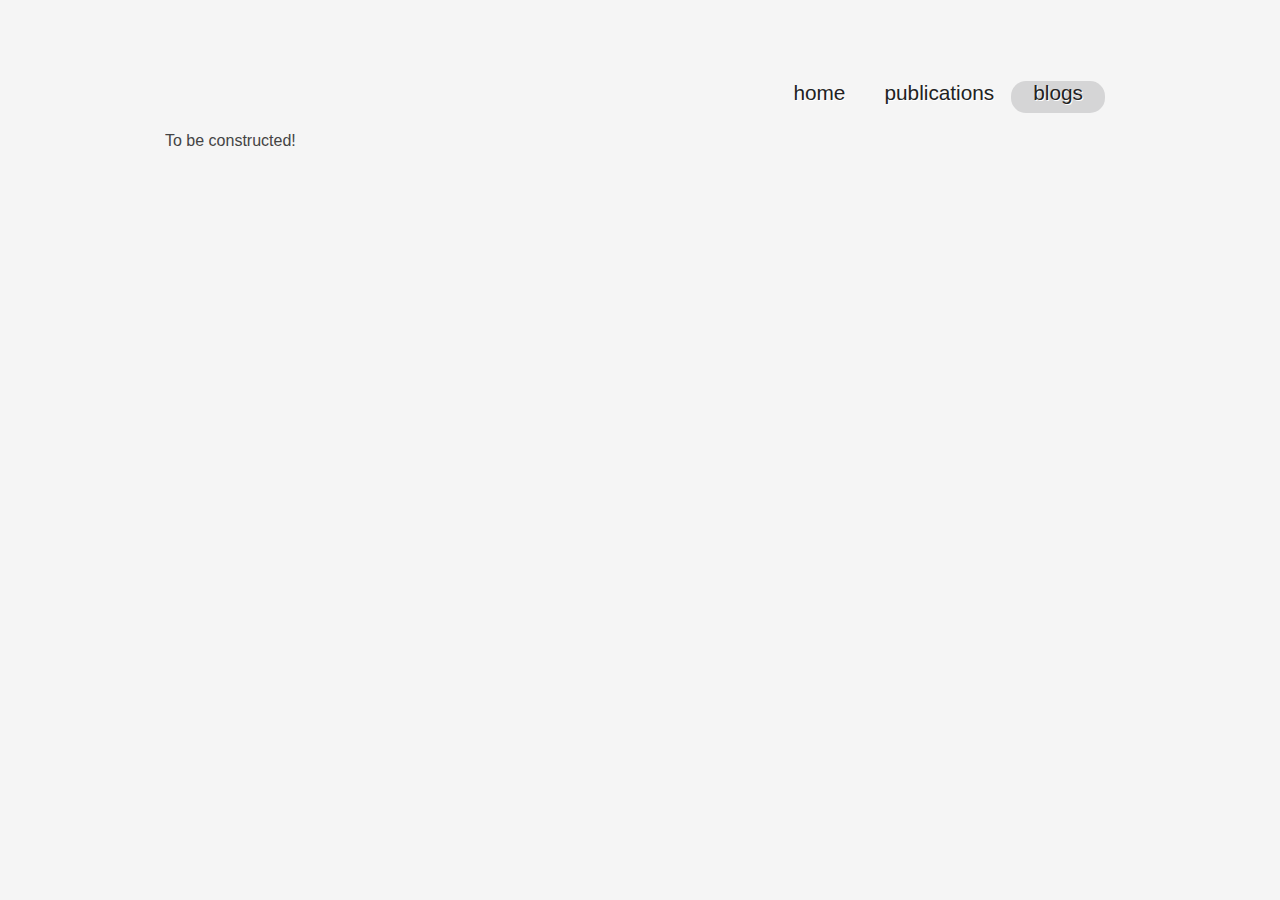
==== blogs.html @ 682cbd4b "Add files via upload" ====
<!DOCTYPE HTML>
<html>

  <head>
    <title>Haibo Yang</title>
    <meta name="description" content="Homepage for Haibo Yang" />
    <meta name="keywords" content="Haibo Yang, homepage, PhD, computer science, AI, machine learning, federated learning" />
    <meta http-equiv="content-type" content="text/html; charset=UTF-8" />
    <link rel="stylesheet" type="text/css" href="css/style.css" />
    <link rel="stylesheet" href="css/social-circles.css"> 
    <link rel="stylesheet" href="css/academicons.min.css"/>
    <!-- modernizr enables HTML5 elements and feature detects -->
    <script type="text/javascript" src="js/modernizr-1.5.min.js"></script>
  
  </head>

<body>
  <div id="main">
    <header>
      <!-- <div id="logo"><h1>Haibo<a href="#">&nbsp;Yang</a></h1></div> -->
      <nav>
        <ul class="lavaLampWithImage" id="lava_menu">
          <li><a href="index.html">home</a></li>
          <li><a href="publications.html">publications</a></li>
          <li class="current"><a href="blogs.html">blogs</a></li>
        </ul>
      </nav>
    </header>
    <div id="site_content">
      <p>To be constructed!</p>
      <!-- <ul id="images">
        <li><img src="images/1.jpg" width="600" height="300" alt="photo_one" /></li>
        <li><img src="images/2.jpg" width="600" height="300" alt="photo_two" /></li>
        <li><img src="images/3.jpg" width="600" height="300" alt="photo_three" /></li>
        <li><img src="images/4.jpg" width="600" height="300" alt="photo_four" /></li>
        <li><img src="images/5.jpg" width="600" height="300" alt="photo_five" /></li>
        <li><img src="images/6.jpg" width="600" height="300" alt="photo_six" /></li>
      </ul>
      <div id="sidebar_container">
        <div class="sidebar">
          <h3>Latest News</h3>
          <h4>New Website Launched</h4>
          <h5>January 1st, 2012</h5>
          <p>2012 sees the redesign of our website. Take a look around and let us know what you think.<br /><a href="#">Read more</a></p>
        </div>
        <div class="sidebar">
          <h3>Useful Links</h3>
          <ul>
            <li><a href="#">First Link</a></li>
            <li><a href="#">Another Link</a></li>
            <li><a href="#">And Another</a></li>
            <li><a href="#">Last One</a></li>
          </ul>
        </div>
      </div>
      <div id="content">
        <h1>A Page</h1>
        <p>Lorem ipsum dolor sit amet, consectetur adipisicing elit, sed do eiusmod tempor incididunt ut labore et dolore magna aliqua. Ut enim ad minim veniam, quis nostrud exercitation ullamco laboris nisi ut aliquip ex ea commodo consequat. Duis aute irure dolor in reprehenderit in voluptate velit esse cillum dolore eu fugiat nulla pariatur. Excepteur sint occaecat cupidatat non proident, sunt in culpa qui.</p>
        <p>Lorem ipsum dolor sit amet, consectetur adipisicing elit, sed do eiusmod tempor incididunt ut labore et dolore magna aliqua. Ut enim ad minim veniam, quis nostrud exercitation ullamco laboris nisi ut aliquip ex ea commodo consequat. Duis aute irure dolor in reprehenderit in voluptate velit esse cillum dolore eu fugiat nulla pariatur. Excepteur sint occaecat cupidatat non proident, sunt in culpa qui.</p>
      </div>
    </div>
    <footer>
      <p><a href="index.html">home</a> | <a href="about.html">about me</a> | <a href="portfolio.html">my portfolio</a> | <a href="blog.html">blog</a> | <a href="contact.php">contact</a></p>
      <p>&copy; 2012 CSS3_B&W. All Rights Reserved. | <a href="http://www.css3templates.co.uk">design from css3templates.co.uk</a></p>
    </footer> -->
  </div>
  <!-- javascript at the bottom for fast page loading -->
  <script type="text/javascript" src="js/jquery.min.js"></script>
  <script type="text/javascript" src="js/jquery.easing.min.js"></script>
  <script type="text/javascript" src="js/jquery.lavalamp.min.js"></script>
  <script type="text/javascript" src="js/jquery.kwicks-1.5.1.js"></script>
  <script type="text/javascript">
    $(document).ready(function() {
      $('#images').kwicks({
        max : 600,
        spacing : 2
      });
    });
  </script>
  <script type="text/javascript">
    $(function() {
      $("#lava_menu").lavaLamp({
        fx: "backout",
        speed: 700
      });
    });
  </script>
</body>
</html>
---- css/style.css ----
@font-face { 
  font-family: News Cycle; 
    src: url('../fonts/NewsCycle-Regular.eot'); 
    src: local("News Cycle"), url('../fonts/NewsCycle-Regular.ttf'); 
} 

html { 
  height: 100%;
}

* { 
  margin: 0;
  padding: 0;
}

/* tell the browser to render HTML 5 elements as block */
article, aside, figure, footer, header, hgroup, nav, section { 
  display:block;
}

body { 
  font: normal 1.0em arial, sans-serif;
  background: #F5F5F5 url(../images/pattern.png);
  color: #444;
  padding-bottom: 40px;
}

p { 
  padding: 0 0 20px 0;
  line-height: 1.5em;
}

img { 
  border: 0;
}

h1, h2, h3, h4, h5, h6 { 
  font: normal 200% 'News Cycle', arial, sans-serif;
  color: #222;
  margin: 0 0 15px 0;
  padding: 15px 0 5px 0;
}

h1 { 
  text-shadow: 1px 1px #FFF;
}

h2 { 
  font: normal 200% 'News Cycle', arial, sans-serif;
  color: #222;  
  margin: 0;
  padding: 0 0 8px 0;
  text-shadow: 1px 1px #FFF;
}

h3 { 
  font: normal 125% 'trebuchet ms', arial, sans-serif;
}

h4, h5, h6 { 
  margin: 0;
  padding: 0 0 5px 0;
  font: normal 110% arial, sans-serif;
  color: #999;
  line-height: 1.5em;
}

h5, h6 { 
  font: italic 95% arial, sans-serif;
  color: #888;
  padding-bottom: 15px;
}

h6 { 
  color: #362C20;
}

a, a:hover { 
  outline: none;
  color: #000;
  text-decoration: underline;
}

a:hover { 
  text-decoration: none;
  color: #666;
}

ul { 
  margin: 2px 0 22px 17px;
}

ul li { 
  list-style-type: circle;
  margin: 0 0 0 0; 
  padding: 0 0 4px 5px;
}

ol { 
  margin: 8px 0 22px 20px;
}

ol li { 
  margin: 0 8px 11px 1em;
}

.left { 
  float: left;
  width: auto;
  margin-right: 10px;
}

.right { 
  float: right; 
  width: auto;
  margin-left: 10px;
}

.center { 
  display: block;
  text-align: center;
  margin: 20px auto;
}

#main, header, #logo, nav, #site_content, footer { 
  margin-left: auto; 
  margin-right: auto;
}

#main { 
  width: 950px;
  margin: 20px auto 0 auto;
}

header { 
  width: 950px;
  height: 105px;
}

#logo { 
  width: 200px;
  float: left;
  height: 100px;
  background: transparent;
  padding: 0 0 10px 0;
}

#logo h1 { 
  font: normal 330% 'News Cycle', arial, sans-serif;
  padding: 37px 0 0 0;
  color: #222;
  letter-spacing: -2px;
}

#logo h1 a { 
  color: #999;
  text-decoration: none;
}

#logo h1 a:hover { 
  color: #222;
  text-decoration: none;
}

nav { 
  height: 26px;
  width: 740px;
  margin: 1px auto 0 auto;
  float: right;
  padding: 35px 10px 0 0;
} 

#site_content { 
  width: 950px;
  overflow: hidden;
  margin: 4px auto 0 auto;
  padding: 0;
  border-top: 0;
  border-bottom: 0;
} 

#sidebar_container { 
  float: right;
  width: 250px;
  padding: 16px 0 0 0;
  height: 450px;
}

.sidebar { 
  float: right;
  width: 200px;
  margin: 0 0 17px 0;
  padding: 0 15px 5px 13px;
}
  
.sidebar h3 { 
  padding: 0 15px 20px 0;
  font: 200% 'News Cycle', arial, sans-serif;
  text-shadow:  #FFF 1px 1px;
  margin: 0 1px;
  color: #222;
}

.sidebar_item, .content_item { 
  padding: 15px 0;
}

#content { 
  text-align: justify;
  width: 670px;
  padding: 0 0 5px 0;
  margin: 0;
  float: left;
}

#content ul, .sidebar ul { 
  margin: 2px 0 5px 0px;
}

#content ul li, .sidebar ul li { 
  list-style-type: none;
  background: transparent url(../images/bullet.png) no-repeat left center;
  margin: 0 0 0 0; 
  padding: 2px 0 2px 28px;
  line-height: 1.5em;
}

footer { 
  width: 950px;
  font: normal 130% 'News Cycle',  arial, sans-serif;
  height: 90px;
  padding: 20px 0 5px 0;
  text-align: center; 
  color: #222;
  background: #D5D5D6;
}

footer p { 
  padding: 0 0 10px 0;
}

footer a, footer a:hover { 
  color: #222;
  text-decoration: underline;
}

footer a:hover { 
  color: #FFF;
  text-decoration: none;
}

/* form styling */
.form_settings { 
  margin: 0;
}

.form_settings p { 
  padding: 0 0 10px 0;
}

.form_settings span { 
  padding: 5px 0; 
  float: left; 
  width: 170px; 
  text-align: left;
}
  
.form_settings input, .form_settings textarea { 
  padding: 4px; 
  width: 252px; 
  font: 100% arial, sans-serif;
  border: 0;
  border-bottom: 1px solid #666; 
  background: transparent;
}
  
.form_settings .submit { 
  font: 140% 'News Cycle', arial, sans-serif; 
  border: 0; 
  width: 100px; 
  margin: 0 0 0 162px; 
  height: 30px;
  padding: 0 0 6px 0;
  cursor: pointer; 
  border-radius: 6px 6px 6px 6px;
  -webkit-border-radius: 6px 6px 6px 6px;
  -moz-border-radius: 6px 6px 6px 6px;
  background: #444;
  text-shadow: 1px 1px #000;
  color: #FFF;
  line-height: 15px;
}

.form_settings textarea, .form_settings select { 
  font: 100% 'trebuchet ms', arial, sans-serif; 
  border: 1px solid #666; 
  border-radius: 6px 6px 6px 6px;
  -webkit-border-radius: 6px 6px 6px 6px;
  -moz-border-radius: 6px 6px 6px 6px;
  width: 250px;
  overflow: auto;
}

.form_settings select { 
  width: 260px;
}

.form_settings .checkbox { 
  margin: 4px 0; 
  padding: 0; 
  width: 14px;
  border: 0;
  background: none;
}

table { 
  margin: 10px 0 30px 0;
}

table tr th, table tr td { 
  background: #BBB;
  color: #FFF;
  padding: 7px 4px;
  text-align: left;
}
  
table tr td { 
  background: #DDD;
  color: #47433F;
  border-top: 1px solid #FFF;
}

/* Image Transitions */
ul#images {
  margin: 0 15px 10px 0;
  padding: 0;
  position: relative;
}

ul#images li {
  display: block;
  overflow: hidden;
  padding: 0;
  float: left;
  width: 155px;
  height: 300px;
  list-style: none;
}


/* from here: http://www.gmarwaha.com/blog/2007/08/23/lavalamp-for-jquery-lovers */
.lavaLampWithImage {
  position: relative;
  height: 25px;
  padding: 15px 5px 15px 0;
  margin: 10px 0 0 0;
  overflow: hidden;
  float: right;
}

.lavaLampWithImage li {
  float: left;
  list-style: none;
}

.lavaLampWithImage li.back {
  background: #D5D5D6;
  border-radius: 15px 15px 15px 15px;
  -moz-border-radius: 15px 15px 15px 15px;
  -webkit-border: 15px 15px 15px 15px;
  height: 28px;
  z-index: 8;
  position: absolute;
}

.lavaLampWithImage li a {
  font: normal 130% 'News Cycle', sans-serif;
  text-shadow:1px 1px #FFF;
  text-decoration: none;
  color: #222;
  outline: none;
  text-align: center;
  letter-spacing: 0;
  z-index: 10;
  display: block;
  float: left;
  height: 30px;
  padding: 0px 7px 0 7px;
  position: relative;
  overflow: hidden;
  margin: auto 10px;    
}

.lavaLampWithImage li a:hover, .lavaLampWithImage li a:active, .lavaLampWithImage li a:visited {
  border: none;
}
---- css/social-circles.css ----
@font-face {
	font-family: 'socialfont';
	src:url('../fonts/socialfont.eot?mh1paq');
	src:url('../fonts/socialfont.eot?#iefixmh1paq') format('embedded-opentype'),
		url('../fonts/socialfont.woff?mh1paq') format('woff'),
		url('../fonts/socialfont.ttf?mh1paq') format('truetype'),
		url('../fonts/socialfont.svg?mh1paq#icomoon') format('svg');
	font-weight: normal;
	font-style: normal;
}

/* socialfont */
[class*=" icon-"],[class^=icon-] {
    font-family: socialfont;
    speak: none;
    font-style: normal;
    font-weight: 400;
    font-variant: normal;
    text-transform: none;
    line-height: 1;
    -webkit-font-smoothing: antialiased;
    -moz-osx-font-smoothing: grayscale;
}

.icon-facebook:before {
    content: "\e600";
}

.icon-twitter:before {
    content: "\e601";
}

.icon-instagram:before {
    content: "\e602";
}

.icon-behance:before {
    content: "\e603";
}

.icon-vimeo:before {
    content: "\e604";
}

.icon-youtube:before {
    content: "\e605";
}

.icon-googleplus:before {
    content: "\e606";
}

.icon-rss:before {
    content: "\e607";
}

.icon-pinterest:before {
    content: "\e608";
}

.icon-tumblr:before {
    content: "\e609";
}

.icon-linkedin:before {
    content: "\e60a";
}

.icon-skype:before {
    content: "\e60b";
}

.icon-github:before {
    content: "\e60c";
}

.icon-dribbble:before {
    content: "\e60d";
}

/* socialbuttons */
a.social-button{
	font-size:32px;
	text-decoration: none;
	display:inline-block;
	width: 1em;height:1em;
}

a.social-button.color {
    display: inline-block;
    border: 0px solid #4b4b4b; 
    border-radius: 50%;
    padding: .5em;
}

a.social-button.color:hover {
    border-color: transparent;
}

a.social-button.color.white {
    border-width: 2px;
}

a.social-button.color.white:hover {
    border-color: #FFF;
}

a.social-button.color.icon-facebook:hover {
    background-color: #3b5998;
}

a.social-button.color.icon-twitter:hover {
    background-color: #4dc8f1;
}

a.social-button.color.icon-instagram:hover {
    background-color: #3e739d;
}

a.social-button.color.icon-behance:hover {
    background-color: #0683f1;
}

a.social-button.color.icon-vimeo:hover {
    background-color: #86c9ef;
}

a.social-button.color.icon-youtube:hover {
    background-color: #ce332d;
}

a.social-button.color.icon-googleplus:hover {
    background-color: #d13f2d;
}

a.social-button.color.icon-rss:hover {
    background-color: #f88b02;
}

a.social-button.color.icon-pinterest:hover {
    background-color: #cb2028;
}

a.social-button.color.icon-tumblr:hover {
    background-color: #274152;
}

a.social-button.color.icon-linkedin:hover {
    background-color: #0275b5;
}

a.social-button.color.icon-skype:hover {
    background-color: #03aceb;
}

a.social-button.color.icon-github:hover {
    background-color: #4183C4;
}

a.social-button.color.icon-dribbble:hover {
    background-color: #ea4c89;
}

a.social-button.color:before {
    color: #4b4b4b;
}

a.social-button.color:hover:before {
    color: #FFF;
}

a.social-button.color.static:hover, .static a.social-button.color:hover {
	border: 1px solid #4b4b4b !important;
	background-color: transparent;
}

a.social-button.color.static:hover:before, .static a.social-button.color:hover:before {
	color: #4b4b4b;
}

a.social-button.grey {
    font-size: 32px;
    display: inline-block;
    background-color: #3D444D;
    border-radius: 50%;
    padding: .5em;
}

a.social-button.grey:hover {
    transform: translate(0px,-5px);
    -webkit-transform: translate(0px,-5px);
    -o-transform: translate(0px,-5px);
    -moz-transform: translate(0px,-5px);
}

a.social-button.grey:before {
    color: #FFF;
}

a.social-button.grey.static:hover, .static a.social-button.grey:hover {
	 transform: none;
     -webkit-transform: none;
     -o-transform: none;
     -moz-transform: none;
}

a.social-button {
	transition-timing-function: cubic-bezier(0.25,.46,.45,.94);
    transition-property: background-color, transform;
    transition-duration: .3s;

    -webkit-transition-timing-function: cubic-bezier(0.25,.46,.45,.94);
    -webkit-transition-property: background-color, transform;
    -webkit-transition-duration: .3s;

    -o-transition-timing-function: cubic-bezier(0.25,.46,.45,.94);
    -o-transition-property: background-color, transform;
    -o-transition-duration: .3s;

    -moz-transition-timing-function: cubic-bezier(0.25,.46,.45,.94);
    -moz-transition-property: background-color, transform;
    -moz-transition-duration: .3s;
}

a.social-button.no-animation, .no-animation a.social-button {
	-o-transition-property: none !important;
    -ms-transition-property: none !important;
    -moz-transition-property: none !important;
    -webkit-transition-property: none !important;
    transition-property:  none !important;
}

a.social-button.borderless {
    color:#4b4b4b;
}
a.social-button.borderless.static:hover, .static a.social-button.borderless:hover {
    color: #4b4b4b;
}
a.social-button.borderless.icon-facebook:hover {
    color:#3b5998;
}
a.social-button.borderless.icon-twitter:hover {
    color:#4dc8f1;
}
a.social-button.borderless.icon-instagram:hover {
    color:#3e739d;
}
a.social-button.borderless.icon-behance:hover {
    color:#0683f1;
}
a.social-button.borderless.icon-vimeo:hover {
    color:#86c9ef;
}
a.social-button.borderless.icon-youtube:hover {
    color:#ce332d;
}
a.social-button.borderless.icon-googleplus:hover {
    color:#d13f2d;
}
a.social-button.borderless.icon-rss:hover {
    color:#f88b02;
}
a.social-button.borderless.icon-pinterest:hover {
    color:#cb2028;
}
a.social-button.borderless.icon-tumblr:hover {
    color:#274152;
}
a.social-button.borderless.icon-linkedin:hover {
    color:#0275b5;
}
a.social-button.borderless.icon-skype:hover {
    color:#03aceb;
}
a.social-button.borderless.icon-github:hover {
    color:#4183C4;
}
a.social-button.borderless.icon-dribbble:hover {
    color:#ea4c89;
}
---- css/academicons.min.css ----
@font-face{font-family:'Academicons';font-style:normal;font-weight:400;font-display:block;src:url(../fonts/academicons.eot);src:url(../fonts/academicons.eot) format('embedded-opentype'),url(../fonts/academicons.ttf) format('truetype'),url(../fonts/academicons.woff) format('woff'),url(../fonts/academicons.svg) format('svg')}.ai{font-family:'Academicons';font-weight:400;-moz-osx-font-smoothing:grayscale;-webkit-font-smoothing:antialiased;display:inline-block;font-style:normal;font-variant:normal;text-rendering:auto;line-height:1}.ai-academia:before{content:"\e9af"}.ai-academia-square:before{content:"\e93d"}.ai-acclaim:before{content:"\e92e"}.ai-acclaim-square:before{content:"\e93a"}.ai-acm:before{content:"\e93c"}.ai-acm-square:before{content:"\e95d"}.ai-acmdl:before{content:"\e96a"}.ai-acmdl-square:before{content:"\e9d3"}.ai-ads:before{content:"\e9cb"}.ai-ads-square:before{content:"\e94a"}.ai-africarxiv:before{content:"\e91b"}.ai-africarxiv-square:before{content:"\e90b"}.ai-arxiv:before{content:"\e974"}.ai-arxiv-square:before{content:"\e9a6"}.ai-biorxiv:before{content:"\e9a2"}.ai-biorxiv-square:before{content:"\e98b"}.ai-ceur:before{content:"\e96d"}.ai-ceur-square:before{content:"\e92f"}.ai-ciencia-vitae:before{content:"\e912"}.ai-ciencia-vitae-square:before{content:"\e913"}.ai-conversation:before{content:"\e94c"}.ai-conversation-square:before{content:"\e915"}.ai-coursera:before{content:"\e95f"}.ai-coursera-square:before{content:"\e97f"}.ai-crossref:before{content:"\e918"}.ai-crossref-square:before{content:"\e919"}.ai-cv:before{content:"\e9a5"}.ai-cv-square:before{content:"\e90a"}.ai-datacite:before{content:"\e91c"}.ai-datacite-square:before{content:"\e91d"}.ai-dataverse:before{content:"\e9f7"}.ai-dataverse-square:before{content:"\e9e4"}.ai-dblp:before{content:"\e94f"}.ai-dblp-square:before{content:"\e93f"}.ai-depsy:before{content:"\e97a"}.ai-depsy-square:before{content:"\e94b"}.ai-doi:before{content:"\e97e"}.ai-doi-square:before{content:"\e98f"}.ai-dryad:before{content:"\e97c"}.ai-dryad-square:before{content:"\e98c"}.ai-elsevier:before{content:"\e961"}.ai-elsevier-square:before{content:"\e910"}.ai-figshare:before{content:"\e981"}.ai-figshare-square:before{content:"\e9e7"}.ai-google-scholar:before{content:"\e9d4"}.ai-google-scholar-square:before{content:"\e9f9"}.ai-hal:before{content:"\e92c"}.ai-hal-square:before{content:"\e92d"}.ai-ideas-repec:before{content:"\e9ed"}.ai-ideas-repec-square:before{content:"\e9f8"}.ai-ieee:before{content:"\e929"}.ai-ieee-square:before{content:"\e9b9"}.ai-impactstory:before{content:"\e9cf"}.ai-impactstory-square:before{content:"\e9aa"}.ai-inaturalist:before{content:"\e900"}.ai-inaturalist-square:before{content:"\e901"}.ai-inpn:before{content:"\e902"}.ai-inpn-square:before{content:"\e903"}.ai-inspire:before{content:"\e9e9"}.ai-inspire-square:before{content:"\e9fe"}.ai-isidore:before{content:"\e936"}.ai-isidore-square:before{content:"\e954"}.ai-jstor:before{content:"\e938"}.ai-jstor-square:before{content:"\e944"}.ai-lattes:before{content:"\e9b3"}.ai-lattes-square:before{content:"\e99c"}.ai-mathoverflow:before{content:"\e9f6"}.ai-mathoverflow-square:before{content:"\e97b"}.ai-mendeley:before{content:"\e9f0"}.ai-mendeley-square:before{content:"\e9f3"}.ai-moodle:before{content:"\e907"}.ai-moodle-square:before{content:"\e908"}.ai-nakala:before{content:"\e940"}.ai-nakala-square:before{content:"\e941"}.ai-closed-access:before{content:"\e942"}.ai-closed-access-square:before{content:"\e943"}.ai-open-access:before{content:"\e939"}.ai-open-access-square:before{content:"\e9f4"}.ai-open-data:before{content:"\e966"}.ai-open-data-square:before{content:"\e967"}.ai-open-materials:before{content:"\e968"}.ai-open-materials-square:before{content:"\e969"}.ai-openedition:before{content:"\e946"}.ai-openedition-square:before{content:"\e947"}.ai-orcid:before{content:"\e9d9"}.ai-orcid-square:before{content:"\e9c3"}.ai-osf:before{content:"\e9ef"}.ai-osf-square:before{content:"\e931"}.ai-overleaf:before{content:"\e914"}.ai-overleaf-square:before{content:"\e98d"}.ai-philpapers:before{content:"\e98a"}.ai-philpapers-square:before{content:"\e96f"}.ai-piazza:before{content:"\e99a"}.ai-piazza-square:before{content:"\e90c"}.ai-preregistered:before{content:"\e906"}.ai-preregistered-square:before{content:"\e96b"}.ai-protocols:before{content:"\e952"}.ai-protocols-square:before{content:"\e953"}.ai-psyarxiv:before{content:"\e90e"}.ai-psyarxiv-square:before{content:"\e90f"}.ai-publons:before{content:"\e937"}.ai-publons-square:before{content:"\e94e"}.ai-pubmed:before{content:"\e99f"}.ai-pubmed-square:before{content:"\e97d"}.ai-pubpeer:before{content:"\e922"}.ai-pubpeer-square:before{content:"\e923"}.ai-researcherid:before{content:"\e91a"}.ai-researcherid-square:before{content:"\e95c"}.ai-researchgate:before{content:"\e95e"}.ai-researchgate-square:before{content:"\e99e"}.ai-sci-hub:before{content:"\e959"}.ai-sci-hub-square:before{content:"\e905"}.ai-scirate:before{content:"\e98e"}.ai-scirate-square:before{content:"\e99d"}.ai-semantic-scholar:before{content:"\e96e"}.ai-semantic-scholar-square:before{content:"\e96c"}.ai-springer:before{content:"\e928"}.ai-springer-square:before{content:"\e99b"}.ai-ssrn:before{content:"\e916"}.ai-ssrn-square:before{content:"\e917"}.ai-stackoverflow:before{content:"\e920"}.ai-stackoverflow-square:before{content:"\e921"}.ai-zotero:before{content:"\e962"}.ai-zotero-square:before{content:"\e932"}.ai-lg{font-size:1.33333333em;line-height:.75em;vertical-align:-15%}.ai-2x{font-size:2em}.ai-3x{font-size:3em}.ai-4x{font-size:4em}.ai-5x{font-size:5em}.ai-fw{width:1.28571429em;text-align:center}.ai-ul{padding-left:0;margin-left:2.14285714em;list-style-type:none}.ai-ul>li{position:relative}.ai-li{position:absolute;left:-2.14285714em;width:2.14285714em;top:.14285714em;text-align:center}.ai-li.fa-lg{left:-1.85714286em}.ai-border{padding:.2em .25em .15em;border:solid .08em #eee;border-radius:.1em}.ai-pull-left{float:left}.ai-pull-right{float:right}.ai.fa-pull-left{margin-right:.3em}.ai.fa-pull-right{margin-left:.3em}.fa-lg{font-size:1.33333333em;line-height:.75em;vertical-align:-15%}.fa-2x{font-size:2em}.fa-3x{font-size:3em}.fa-4x{font-size:4em}.fa-5x{font-size:5em}.fa-fw{width:1.28571429em;text-align:center}.fa-ul{padding-left:0;margin-left:2.14285714em;list-style-type:none}.fa-ul>li{position:relative}.fa-li{position:absolute;left:-2.14285714em;width:2.14285714em;top:.14285714em;text-align:center}.fa-li.fa-lg{left:-1.85714286em}.fa-border{padding:.2em .25em .15em;border:solid .08em #eee;border-radius:.1em}.fa-pull-left{float:left}.fa-pull-right{float:right}.fa.fa-pull-left{margin-right:.3em}.fa.fa-pull-right{margin-left:.3em}.sr-text{position:absolute;top:-9999px;left:-9999px}
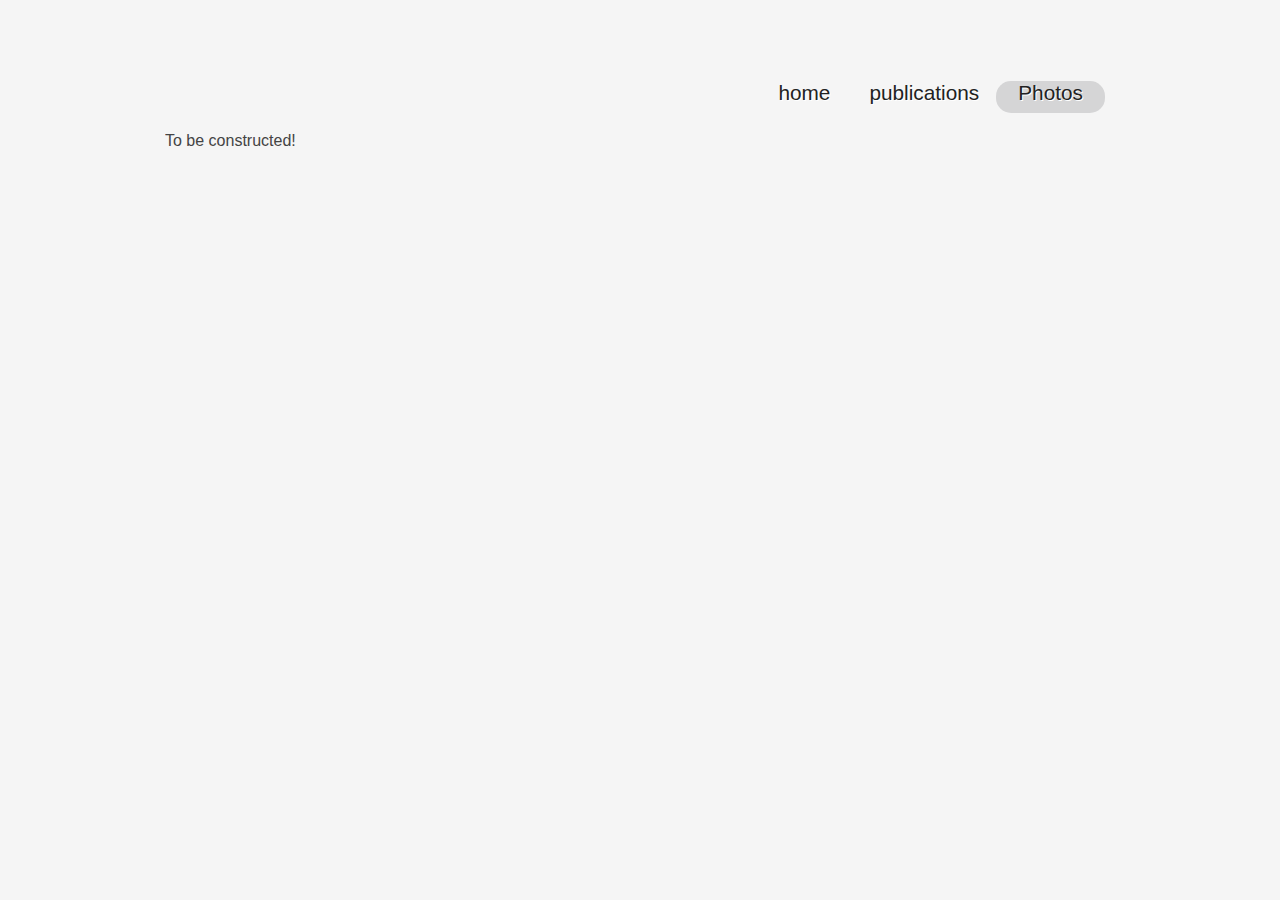
==== commit aabcabf1: "Update blogs.html" ====
--- a/blogs.html
+++ b/blogs.html
@@ -1,18 +1,17 @@
 <!DOCTYPE HTML>
 <html>
 
-  <head>
-    <title>Haibo Yang</title>
-    <meta name="description" content="Homepage for Haibo Yang" />
-    <meta name="keywords" content="Haibo Yang, homepage, PhD, computer science, AI, machine learning, federated learning" />
-    <meta http-equiv="content-type" content="text/html; charset=UTF-8" />
-    <link rel="stylesheet" type="text/css" href="css/style.css" />
-    <link rel="stylesheet" href="css/social-circles.css"> 
-    <link rel="stylesheet" href="css/academicons.min.css"/>
-    <!-- modernizr enables HTML5 elements and feature detects -->
-    <script type="text/javascript" src="js/modernizr-1.5.min.js"></script>
-  
-  </head>
+<head>
+  <title>Rui Cheng</title>
+  <meta name="description" content="Homepage for Rui Cheng" />
+  <meta name="keywords" content="Rui Cheng, homepage, PhD, electrical engineering, smart grid, optimazation, learning, deep control" />
+  <meta http-equiv="content-type" content="text/html; charset=UTF-8" />
+  <link rel="stylesheet" type="text/css" href="css/style.css" />
+  <link rel="stylesheet" href="css/social-circles.css"> 
+  <link rel="stylesheet" href="css/academicons.min.css"/>
+  <!-- modernizr enables HTML5 elements and feature detects -->
+  <script type="text/javascript" src="js/modernizr-1.5.min.js"></script>
+</head>
 
 <body>
   <div id="main">
@@ -22,7 +21,7 @@
         <ul class="lavaLampWithImage" id="lava_menu">
           <li><a href="index.html">home</a></li>
           <li><a href="publications.html">publications</a></li>
-          <li class="current"><a href="blogs.html">blogs</a></li>
+          <li class="current"><a href="blogs.html">Photos</a></li>
         </ul>
       </nav>
     </header>
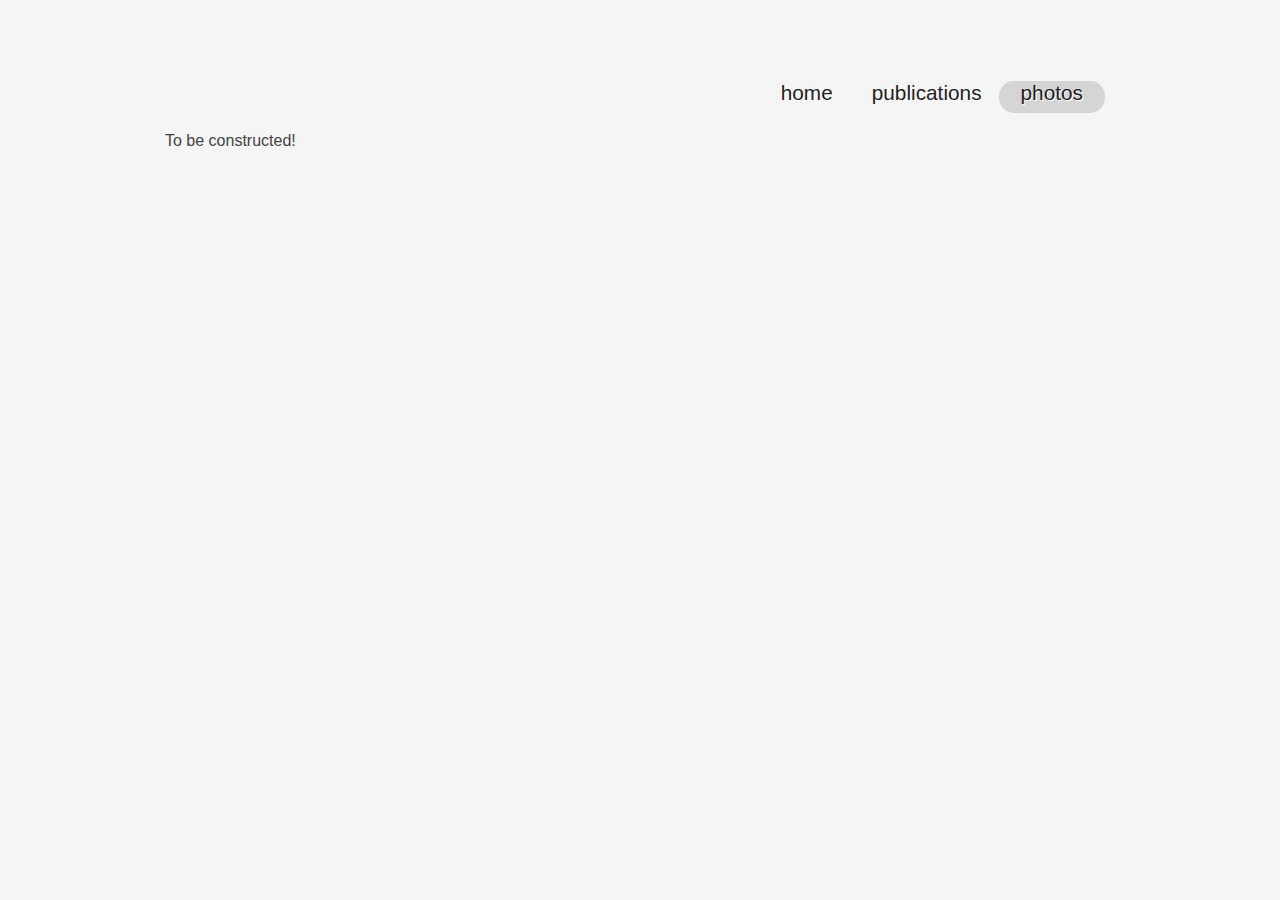
==== commit e2bd52e6: "Update blogs.html" ====
--- a/blogs.html
+++ b/blogs.html
@@ -21,7 +21,7 @@
         <ul class="lavaLampWithImage" id="lava_menu">
           <li><a href="index.html">home</a></li>
           <li><a href="publications.html">publications</a></li>
-          <li class="current"><a href="blogs.html">Photos</a></li>
+          <li class="current"><a href="blogs.html">photos</a></li>
         </ul>
       </nav>
     </header>
